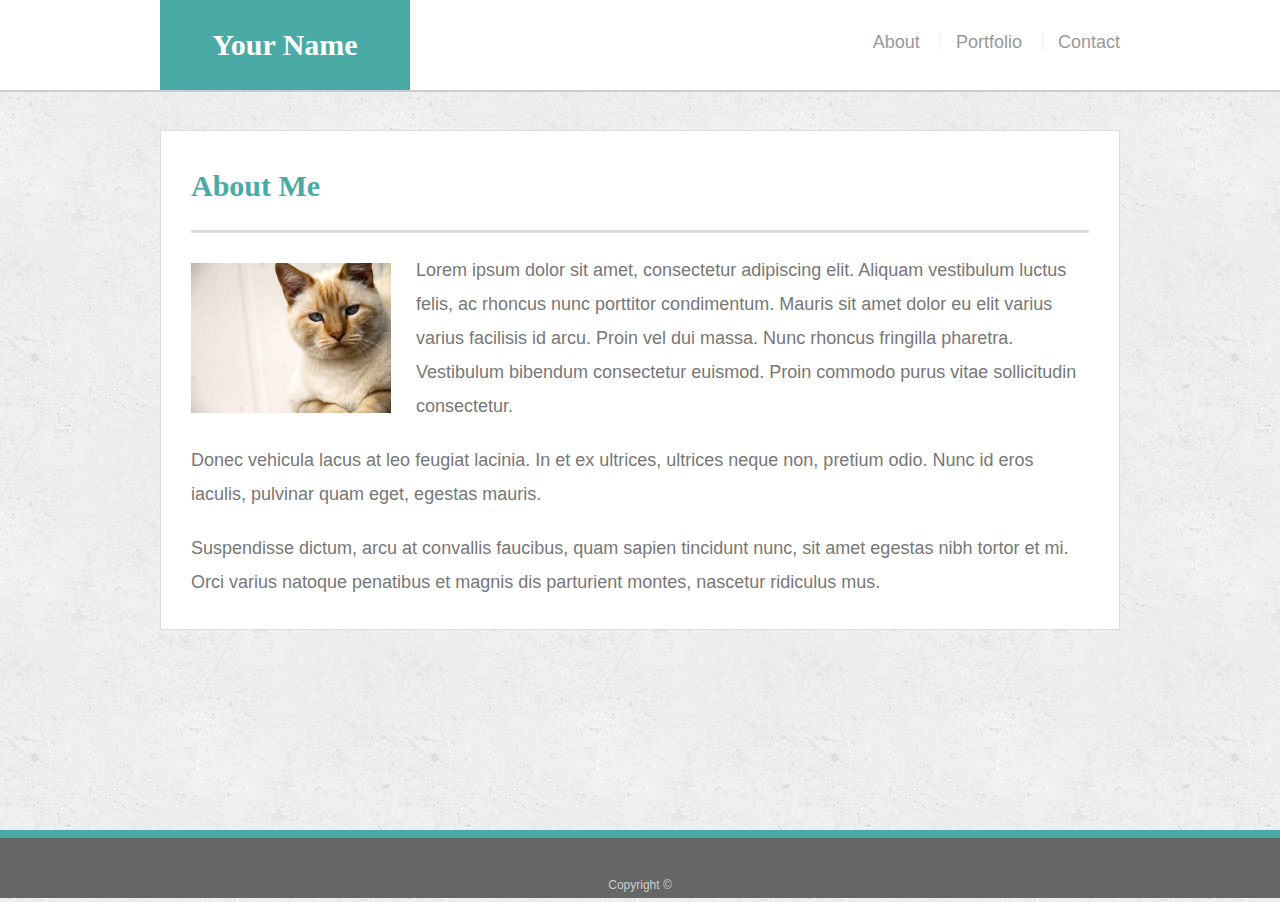
==== index.html @ b82e75d4 "before TA help" ====
<!doctype html>
<html lang="en-us">

<head>
  <meta charset="UTF-8">
  <title>About | Your Name</title>
  <link rel="stylesheet" type="text/css" href="assets/css/reset.css">
  <link rel="stylesheet" type="text/css" href="assets/css/style.css">
</head>

<body>

  <header id="masthead">
    <div class="container">
      <a href="index.html" id="logo">Your Name</a>
      <nav>
        <a href="index.html">About</a>
        <a href="portfolio.html">Portfolio</a>
        <a href="contact.html">Contact</a>
      </nav>
    </div>
  </header>

  <div id="main-container" class="container">
    <section class="main-section">
      <h1>About Me</h1>

      <img src="assets/images/cat.jpg" class="auth-image" alt="Your Name">

      <p>Lorem ipsum dolor sit amet, consectetur adipiscing elit. Aliquam vestibulum luctus felis, ac rhoncus nunc porttitor condimentum. Mauris sit amet dolor eu elit varius varius facilisis id arcu. Proin vel dui massa. Nunc rhoncus fringilla pharetra. Vestibulum bibendum consectetur euismod. Proin commodo purus vitae sollicitudin consectetur.</p>

      <p>Donec vehicula lacus at leo feugiat lacinia. In et ex ultrices, ultrices neque non, pretium odio. Nunc id eros iaculis, pulvinar quam eget, egestas mauris.</p>

      <p>Suspendisse dictum, arcu at convallis faucibus, quam sapien tincidunt nunc, sit amet egestas nibh tortor et mi. Orci varius natoque penatibus et magnis dis parturient montes, nascetur ridiculus mus.</p>

    </section>

  </div>

  <footer>
    <div class="container">
      Copyright &copy; 
    </div>
  </footer>
</body>

</html>
---- assets/css/style.css ----
body {
  font-family: Arial, "Helvetica Neue", Helvetica, sans-serif;
  font-size: 18px;
  line-height: 34px;
  color: #777;
  background: url("../images/concrete_seamless.png");
}

* {
  box-sizing: border-box;
}

/* general */

.container {
  width: 100%;
  max-width: 960px;
  margin: 0 auto;
  clear: both;
}

h1,
h2,
h3,
p {
  margin-bottom: 20px;
}

p:last-child {
  margin-bottom: 0;
}

h1,
h2,
h3 {
  font-family: Georgia, Times, "Times New Roman", serif;
  font-weight: 700;
  color: #4aaaa5;
}

h1 {
  padding-bottom: 20px;
  font-size: 30px;
  line-height: 49px;
  border-bottom: 3px solid #ddd;
}

h2,
h3 {
  font-size: 22px;
}

/* header */

#masthead {
  position: fixed;
  z-index: 99;
  width: 100%;
  margin: 0 0 30px;
  overflow: auto;
  color: #fff;
  background: #fff;
  border-bottom: 2px solid #ccc;
}

#logo {
  float: left;
  width: 250px;
  height: 90px;
  font-family: Georgia, Times, "Times New Roman", serif;
  font-size: 30px;
  font-weight: 700;
  line-height: 90px;
  color: #fff;
  text-align: center;
  text-decoration: none;
  background: #4aaaa5;
}

nav {
  float: right;
  margin-top: 25px;
}

nav a {
  display: inline-block;
  padding-left: 15px;
  margin-left: 15px;
  line-height: 18px;
  color: #999;
  text-decoration: none;
  border-left: 1px solid #efefef;
}

nav a:first-child {
  border-left: 0 none;
}

/* footer */

footer {
  padding: 30px 0;
  clear: both;
  font-size: 12px;
  color: #fff;
  color: #ccc;
  text-align: center;
  background: #666;
  border-top: 8px solid #4aaaa5;
  height: 50px;
}

h3, h2 {
  padding-bottom: 20px;
  margin-bottom: 15px;
  line-height: 22px;
  border-bottom: 2px solid #eee;
}

/* main */

#main-container {
  padding-top: 130px;
  min-height: calc(100vh - 70px);
}

.main-section {
  float: left;
  width: 100%;
  max-width: 960px;
  padding: 30px;
  margin: 0 0 40px;
  background: #fff;
  border: 1px solid #ddd;
}

/* portfolio page */

.work {
  position: relative;
  float: left;
  width: 274px;
  margin: 20px 0 25px;
  overflow: auto;
}

.work:nth-child(even) {
  margin-right: 40px;
}

.work img {
  width: 100%;
  border: 0 none;
  opacity: 0.8;
}

.work h3 {
  position: absolute;
  bottom: 20px;
  width: 100%;
  padding: 15px;
  margin-bottom: 0;
  font-weight: 300;
  line-height: 30px;
  color: #fff;
  text-align: center;
  background: #4aaaa5;
  border-bottom: 0;
}

.auth-image {
  float: left;
  width: 200px;
  height: auto;
  margin-top: 10px;
  margin-right: 25px;
}

/* contact page */

#contact-form ul {
  margin-bottom: 20px;
}

#contact-form li {
  margin-bottom: 10px;
}

label,
input[type=text],
input[type=email],
textarea {
  display: block;
  width: 100%;
}

input[type=text],
input[type=email],
textarea {
  height: 35px;
  padding: 0 10px;
  font-size: 14px;
  border: 1px solid #ddd;
}

textarea {
  height: 200px;
}

input[type=submit] {
  padding: 10px 30px;
  font-size: 18px;
  color: #fff;
  cursor: pointer;
  background: #4aaaa5;
  border: 0 none;
}
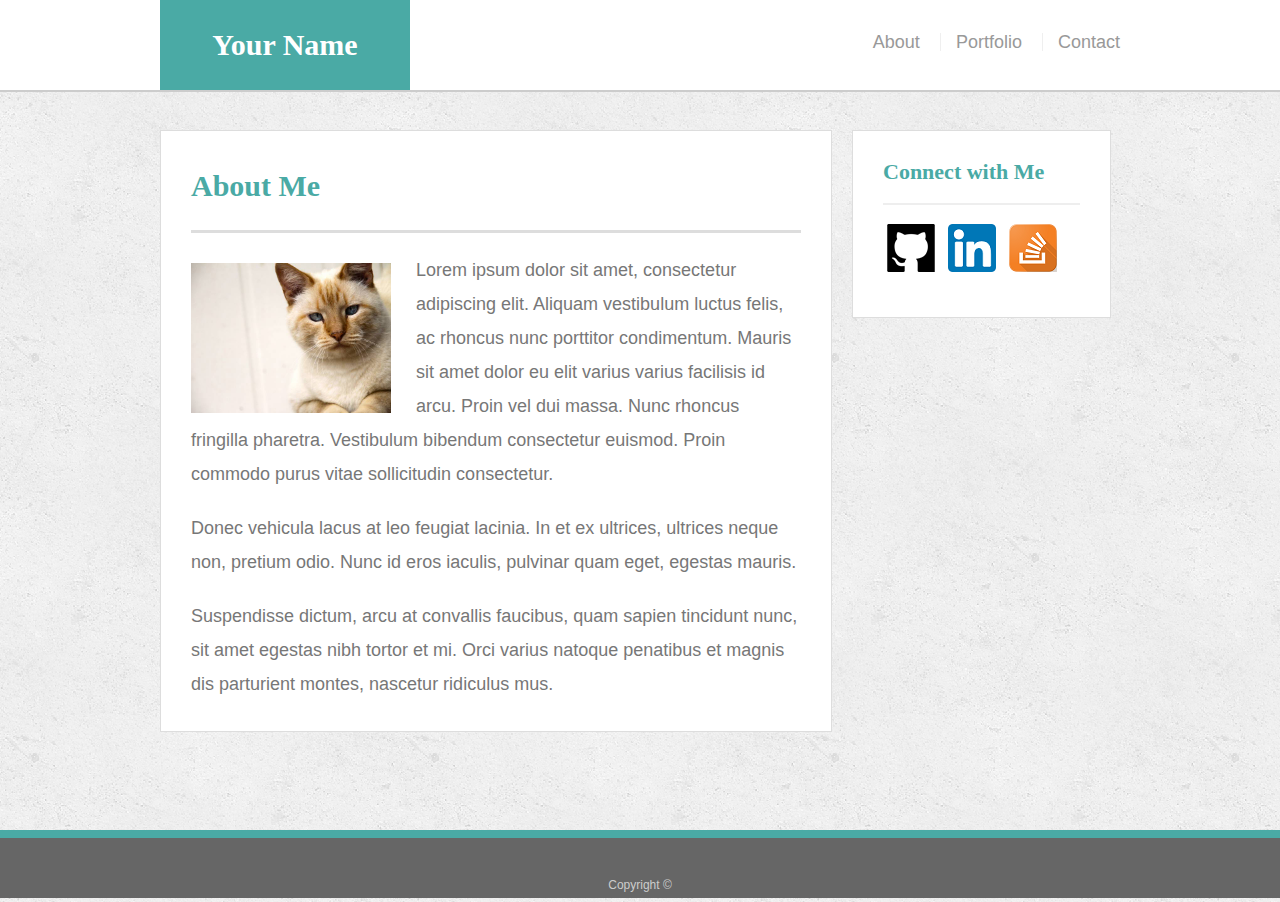
==== commit 7466366e: "I DONE" ====
--- a/index.html
+++ b/index.html
@@ -6,6 +6,8 @@
   <title>About | Your Name</title>
   <link rel="stylesheet" type="text/css" href="assets/css/reset.css">
   <link rel="stylesheet" type="text/css" href="assets/css/style.css">
+  <meta name="viewport" content="width=device-width, initial-scale=1.0">
+
 </head>
 
 <body>
@@ -35,8 +37,26 @@
 
     </section>
 
+    <section class="sidebar">
+      <div id="connect">
+        <h2>Connect with Me</h2>
+
+        <a href="#"><img src="assets/images/github48.png" class="social" alt="GitHub" /></a>
+        <a href="#"><img src="assets/images/linkedin48.png" class="social" alt="LinkedIn" /></a>
+        <a href="#"><img src="assets/images/stackoverflow48.png" class="social" alt="Stack Overflow" /></a>
+      </div>
+    </section>
+
+
+
+
+
   </div>
 
+
+
+
+  
   <footer>
     <div class="container">
       Copyright &copy; 
--- a/assets/css/style.css
+++ b/assets/css/style.css
@@ -126,13 +126,28 @@
 
 .main-section {
   float: left;
-  width: 100%;
+  width: 70%;
   max-width: 960px;
   padding: 30px;
   margin: 0 0 40px;
   background: #fff;
   border: 1px solid #ddd;
 }
+
+
+
+.social {
+  padding: 4px;
+ 
+}
+
+.sidebar {
+  float: left;
+width: 27%;
+border: 1px solid #ddd;
+background: #fff;
+padding: 30px;
+margin: 0 0 0 20px;}
 
 /* portfolio page */
 
@@ -215,3 +230,106 @@
   background: #4aaaa5;
   border: 0 none;
 }
+
+
+
+@media only screen and (max-width: 980px) {
+  
+  /* Contact: connect with me sidebar icons all still in a row */  
+  #connect {
+   width: 100%;
+ }
+
+ .main-section{
+   width: 63%;
+ }
+
+ .sidebar {
+   width: 32%;
+ }
+
+/* About me: picture is wider, but sidebar is still to the side */
+.auth-image{
+  width: 100%;
+  margin: 0 0 20px 0;
+}
+
+  /* Portfolio: one work per row, sidebar still to the side */
+  .work {
+    width: 100%;
+  }
+} 
+
+
+/* tablets */
+@media only screen and (max-width: 768px) {
+ 
+  /* side bar at the bottom for each */
+ .sidebar {
+    width: 100%;
+  }
+  .main-section {
+    width: 100%;
+  }
+
+  /* About me: picture looks to be about 50%, sidebar to the bottom */
+  .auth-image {
+    width: 50%;
+    margin: 0 20px 0 0;
+  }
+
+  /* Portfolio: back to two items per row */
+  .work {
+  width: 45%;
+  }
+} 
+
+
+/* landscape phone */
+@media only screen and (max-width: 640px) {
+
+
+/* step 7, header is static when screen is smallest*/
+#masthead {
+  position: static;
+  padding: 0px;
+  margin: 0 0 0 0;
+}
+
+#main-container {
+  padding-top: 30px;
+}
+
+/*header is two rows now*/
+#logo {
+  width: 100%;
+  
+}
+
+.container {
+  margin-top: 0px;
+}
+
+nav {
+  width: 100%;
+  text-align: center;
+
+}
+
+/* About me: image back to full width, sidebar still at bottom */
+.auth-image {
+  width: 100%;
+}
+
+/*Portfolio: one work per row*/
+.work {
+  width: 100%;
+}
+
+
+} 
+
+
+
+
+
